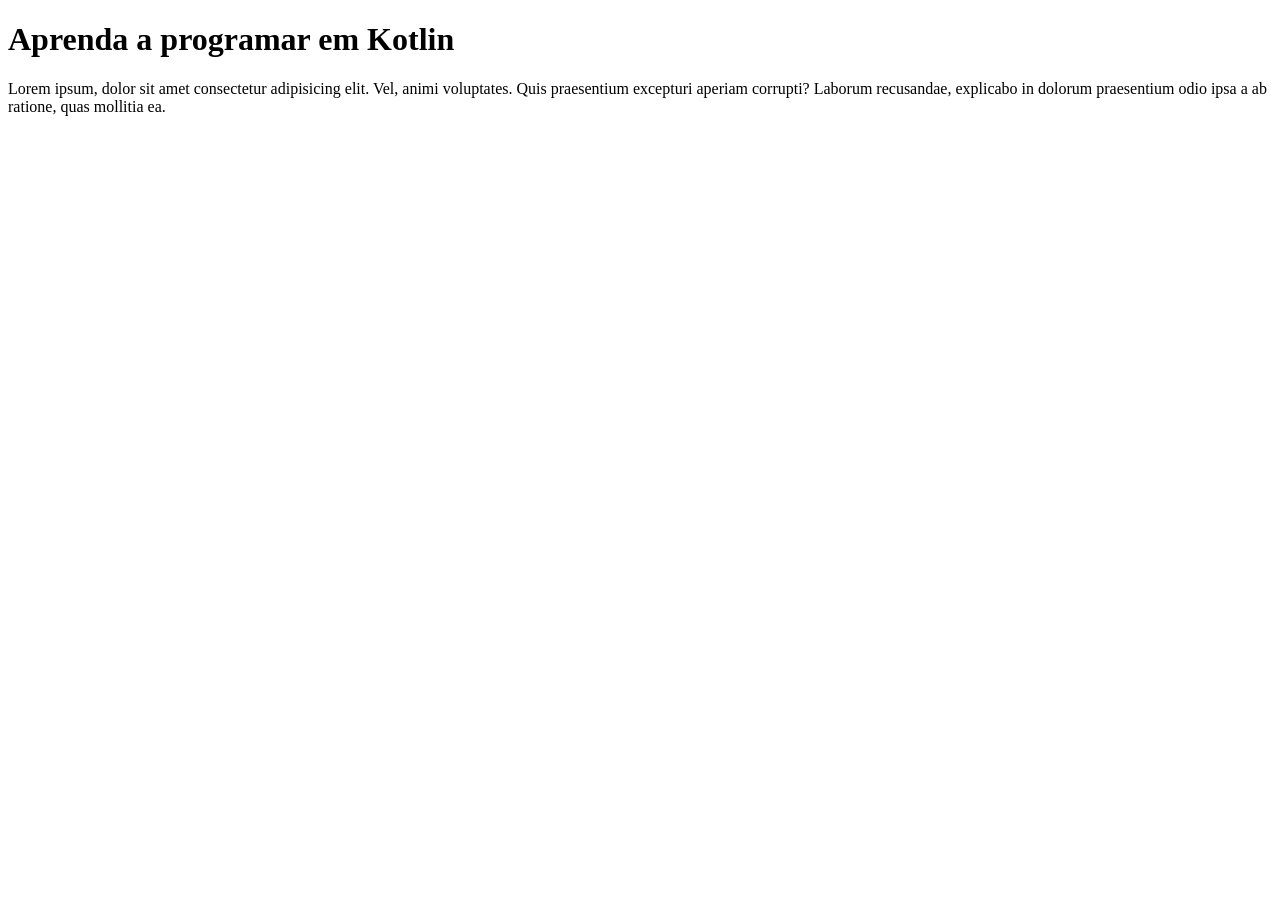
==== index.html @ 4435d327 "Adicionamos o index.html" ====
<!DOCTYPE html>
<html lang="en">
<head>
    <meta charset="UTF-8">
    <meta name="viewport" content="width=device-width, initial-scale=1.0">
    <title>Branches No GitHub</title>
</head>
<body>
    <h1>Aprenda a programar em Kotlin</h1>
    <p>
        Lorem ipsum, dolor sit amet consectetur adipisicing elit. Vel, animi voluptates. Quis praesentium excepturi aperiam corrupti? Laborum recusandae, explicabo in dolorum praesentium odio ipsa a ab ratione, quas mollitia ea.
    </p>
</body>
</html>
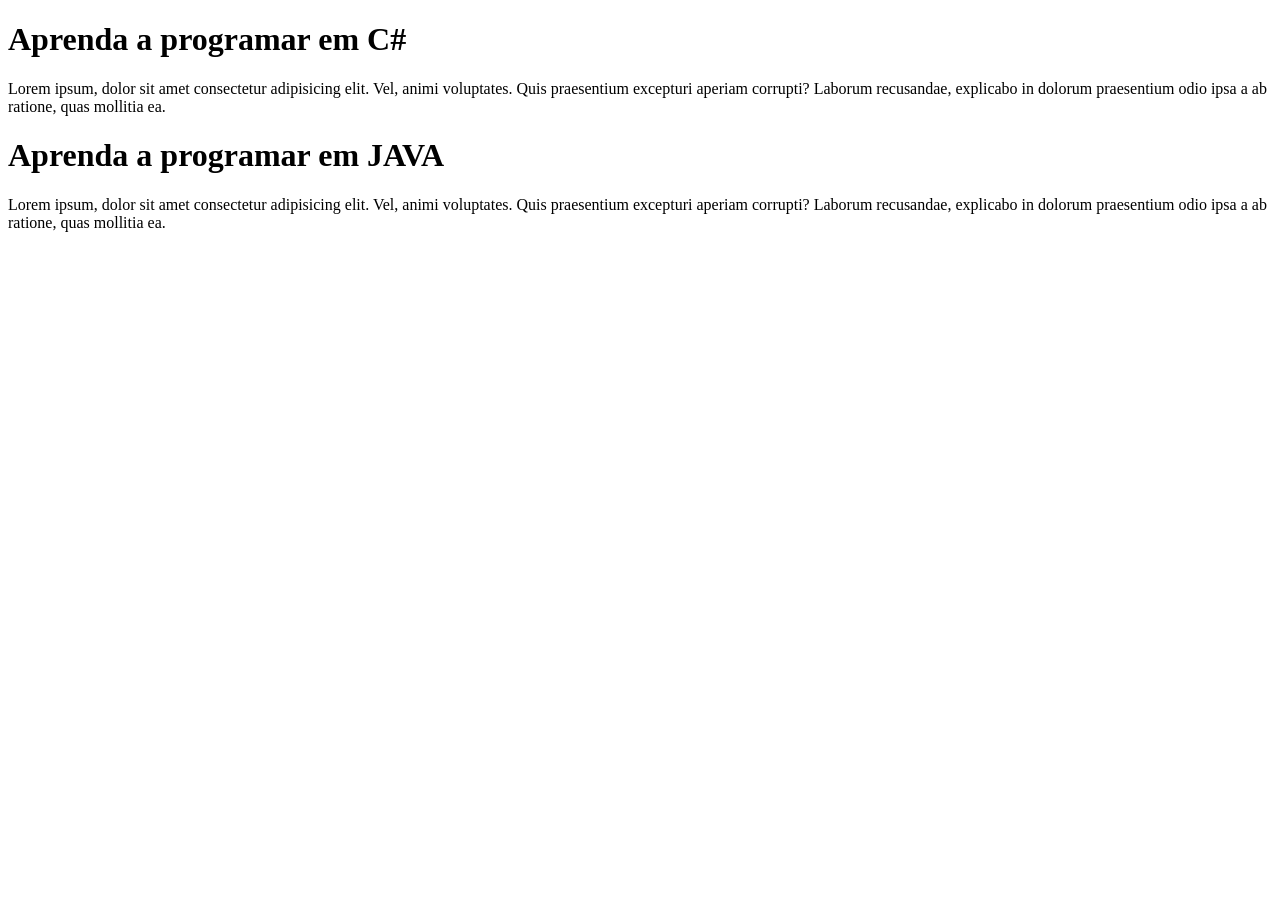
==== commit 99a8750a: "Alteração e adição de conteúdo do site" ====
--- a/index.html
+++ b/index.html
@@ -3,10 +3,14 @@
 <head>
     <meta charset="UTF-8">
     <meta name="viewport" content="width=device-width, initial-scale=1.0">
-    <title>Branches No GitHub</title>
+    <title>Site de Desenvolvimento Web da Microsof</title>
 </head>
 <body>
-    <h1>Aprenda a programar em Kotlin</h1>
+    <h1>Aprenda a programar em C#</h1>
+    <p>
+        Lorem ipsum, dolor sit amet consectetur adipisicing elit. Vel, animi voluptates. Quis praesentium excepturi aperiam corrupti? Laborum recusandae, explicabo in dolorum praesentium odio ipsa a ab ratione, quas mollitia ea.
+    </p>
+    <h1>Aprenda a programar em JAVA</h1>
     <p>
         Lorem ipsum, dolor sit amet consectetur adipisicing elit. Vel, animi voluptates. Quis praesentium excepturi aperiam corrupti? Laborum recusandae, explicabo in dolorum praesentium odio ipsa a ab ratione, quas mollitia ea.
     </p>
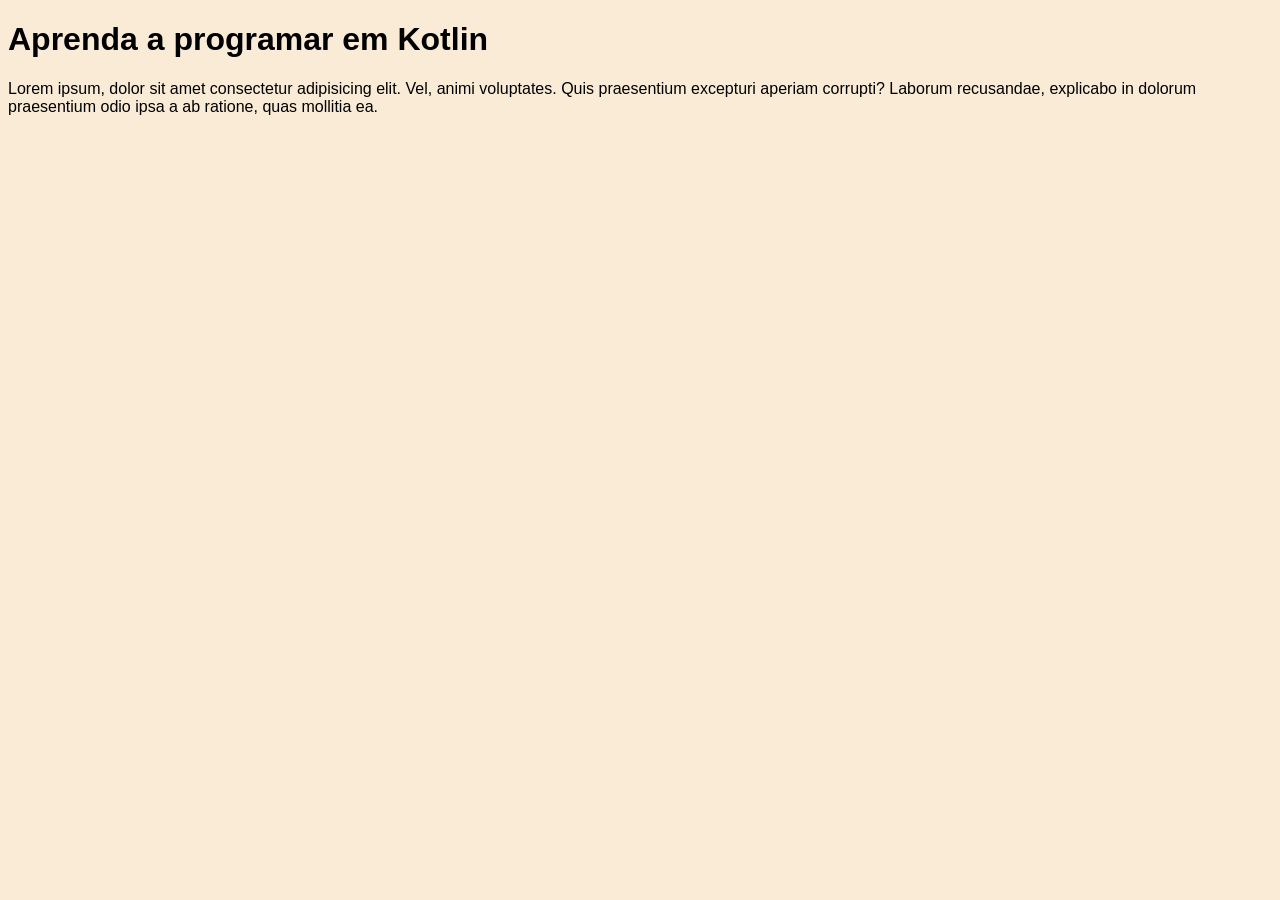
==== commit 5852fcbc: "Adição do primeiro estilo ao site" ====
--- a/index.html
+++ b/index.html
@@ -3,14 +3,11 @@
 <head>
     <meta charset="UTF-8">
     <meta name="viewport" content="width=device-width, initial-scale=1.0">
-    <title>Site de Desenvolvimento Web da Microsof</title>
+    <title>Branches No GitHub</title>
+    <link rel="stylesheet" href="style.css">
 </head>
 <body>
-    <h1>Aprenda a programar em C#</h1>
-    <p>
-        Lorem ipsum, dolor sit amet consectetur adipisicing elit. Vel, animi voluptates. Quis praesentium excepturi aperiam corrupti? Laborum recusandae, explicabo in dolorum praesentium odio ipsa a ab ratione, quas mollitia ea.
-    </p>
-    <h1>Aprenda a programar em JAVA</h1>
+    <h1>Aprenda a programar em Kotlin</h1>
     <p>
         Lorem ipsum, dolor sit amet consectetur adipisicing elit. Vel, animi voluptates. Quis praesentium excepturi aperiam corrupti? Laborum recusandae, explicabo in dolorum praesentium odio ipsa a ab ratione, quas mollitia ea.
     </p>
--- a/style.css
+++ b/style.css
@@ -0,0 +1,5 @@
+body {
+    font-family: Arial, Helvetica, sans-serif;
+    background-color: antiquewhite;
+    
+}
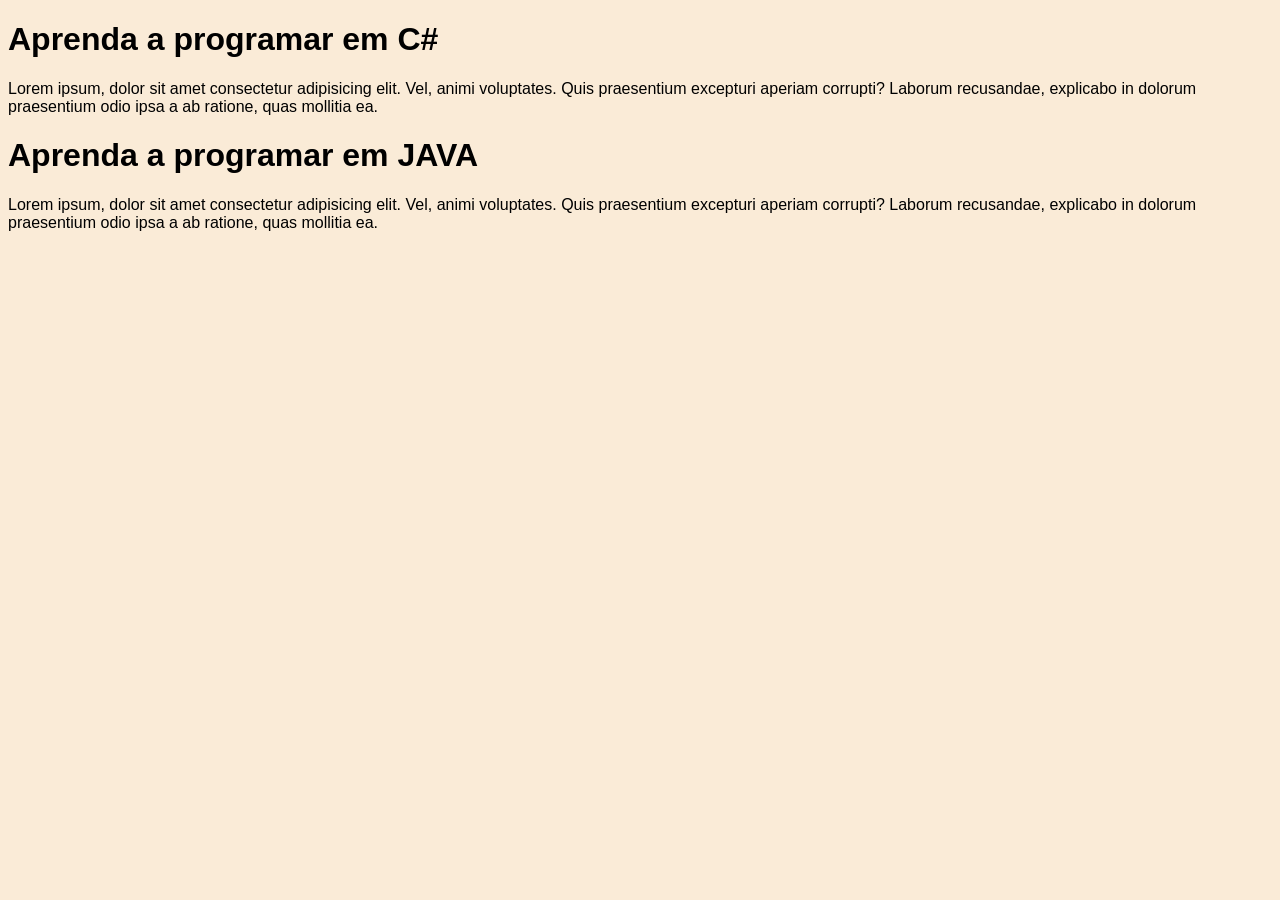
==== commit 658e6ff0: "Merge branch 'Site-Design'" ====
--- a/index.html
+++ b/index.html
@@ -7,7 +7,11 @@
     <link rel="stylesheet" href="style.css">
 </head>
 <body>
-    <h1>Aprenda a programar em Kotlin</h1>
+    <h1>Aprenda a programar em C#</h1>
+    <p>
+        Lorem ipsum, dolor sit amet consectetur adipisicing elit. Vel, animi voluptates. Quis praesentium excepturi aperiam corrupti? Laborum recusandae, explicabo in dolorum praesentium odio ipsa a ab ratione, quas mollitia ea.
+    </p>
+    <h1>Aprenda a programar em JAVA</h1>
     <p>
         Lorem ipsum, dolor sit amet consectetur adipisicing elit. Vel, animi voluptates. Quis praesentium excepturi aperiam corrupti? Laborum recusandae, explicabo in dolorum praesentium odio ipsa a ab ratione, quas mollitia ea.
     </p>
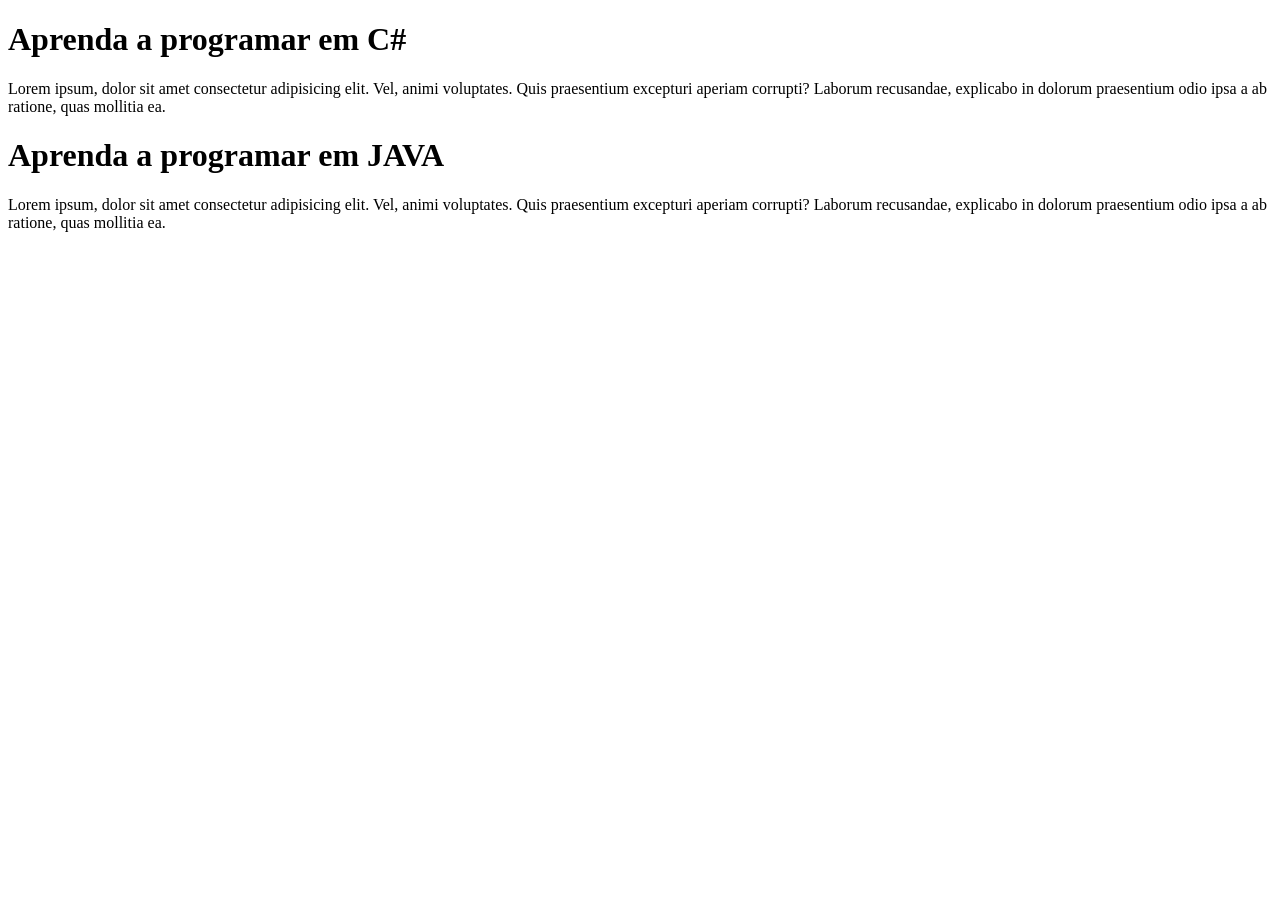
==== commit 50b7fcbc: "Adição da Tag Main" ====
--- a/index.html
+++ b/index.html
@@ -3,17 +3,18 @@
 <head>
     <meta charset="UTF-8">
     <meta name="viewport" content="width=device-width, initial-scale=1.0">
-    <title>Branches No GitHub</title>
-    <link rel="stylesheet" href="style.css">
+    <title>Site de Desenvolvimento Web da Microsof</title>
 </head>
 <body>
-    <h1>Aprenda a programar em C#</h1>
-    <p>
-        Lorem ipsum, dolor sit amet consectetur adipisicing elit. Vel, animi voluptates. Quis praesentium excepturi aperiam corrupti? Laborum recusandae, explicabo in dolorum praesentium odio ipsa a ab ratione, quas mollitia ea.
-    </p>
-    <h1>Aprenda a programar em JAVA</h1>
-    <p>
-        Lorem ipsum, dolor sit amet consectetur adipisicing elit. Vel, animi voluptates. Quis praesentium excepturi aperiam corrupti? Laborum recusandae, explicabo in dolorum praesentium odio ipsa a ab ratione, quas mollitia ea.
-    </p>
+    <main>
+        <h1>Aprenda a programar em C#</h1>
+            <p>
+                Lorem ipsum, dolor sit amet consectetur adipisicing elit. Vel, animi voluptates. Quis praesentium excepturi aperiam corrupti? Laborum recusandae, explicabo in dolorum praesentium odio ipsa a ab ratione, quas mollitia ea.
+            </p>
+        <h1>Aprenda a programar em JAVA</h1>
+        <p>
+            Lorem ipsum, dolor sit amet consectetur adipisicing elit. Vel, animi voluptates. Quis praesentium excepturi aperiam corrupti? Laborum recusandae, explicabo in dolorum praesentium odio ipsa a ab ratione, quas mollitia ea.
+        </p>
+    </main>
 </body>
 </html>
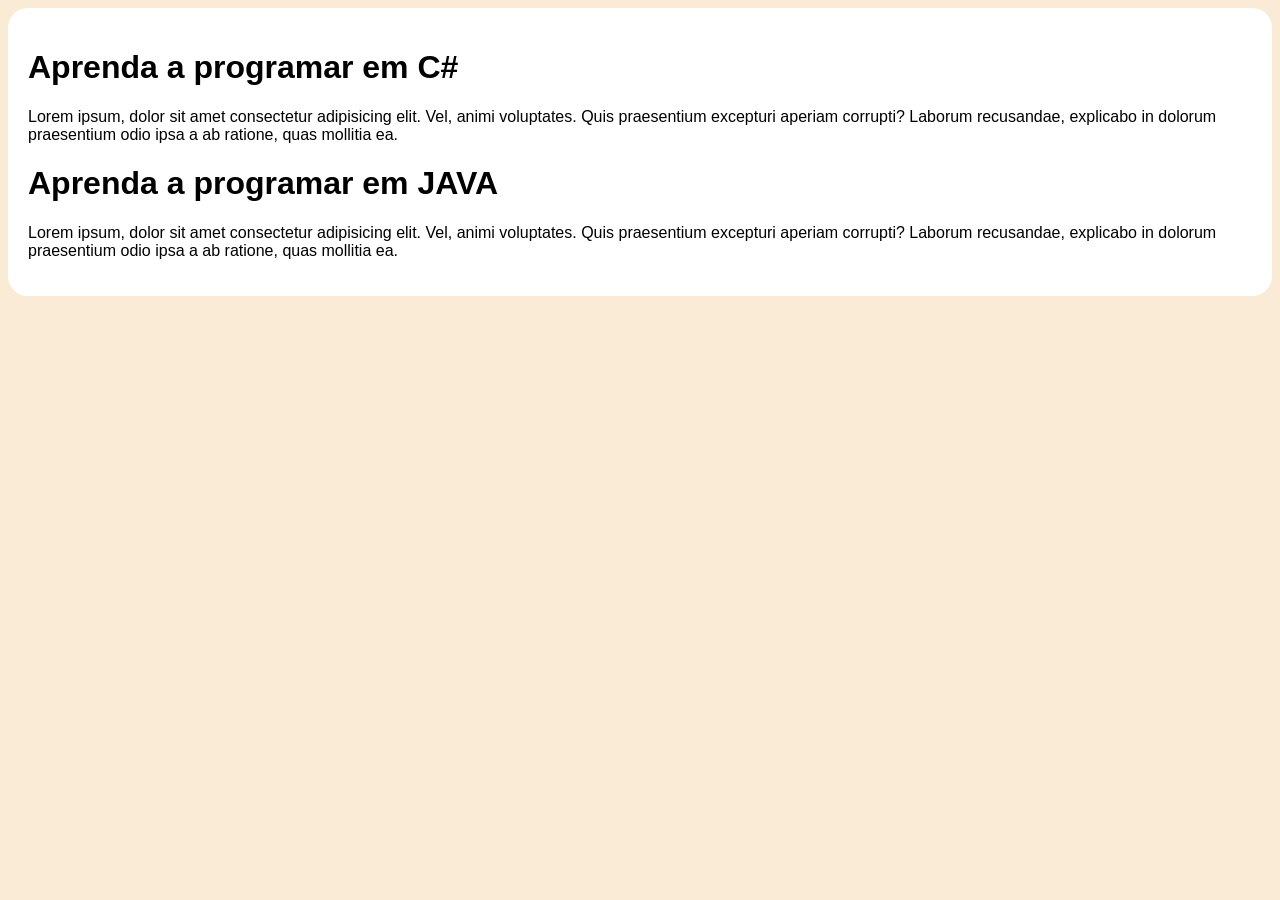
==== commit cf01a67e: "Merge branch 'Site-Content'" ====
--- a/index.html
+++ b/index.html
@@ -3,7 +3,8 @@
 <head>
     <meta charset="UTF-8">
     <meta name="viewport" content="width=device-width, initial-scale=1.0">
-    <title>Site de Desenvolvimento Web da Microsof</title>
+    <title>Branches No GitHub</title>
+    <link rel="stylesheet" href="style.css">
 </head>
 <body>
     <main>
--- a/style.css
+++ b/style.css
@@ -0,0 +1,11 @@
+body {
+    font-family: Arial, Helvetica, sans-serif;
+    background-color: antiquewhite;
+}
+
+main {
+    padding: 20px;
+    background-color: white;
+    border-radius: 20px;
+    margin: auto;
+}
